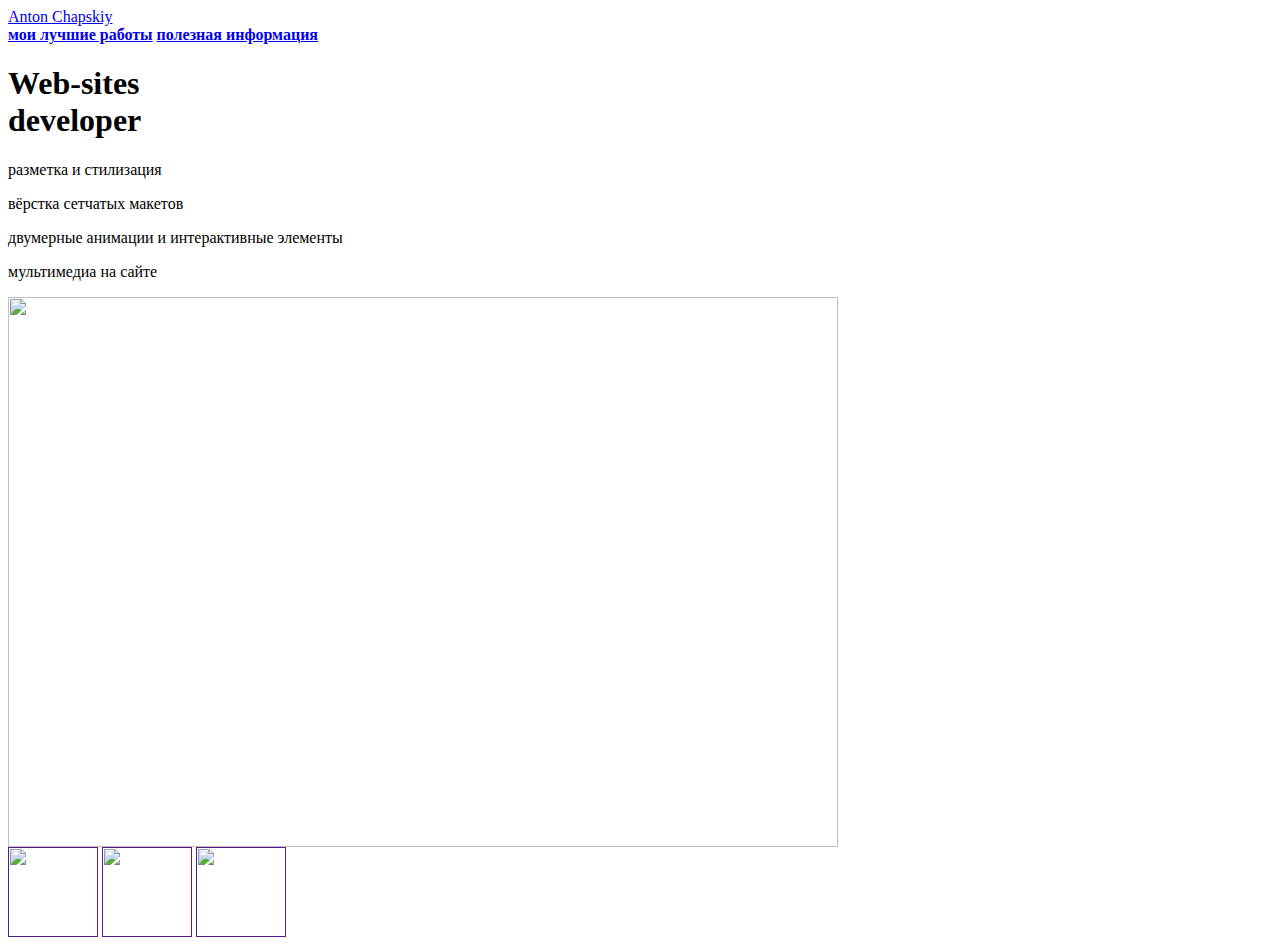
==== index.html @ a2594f6f "index.html" ====
<html>
  <head>
    <title>Anton Chapskiy</title>
    <link rel="stylesheet" href="style.css"/>
  </head>
  <body>
    <header>
      <a class="link-header" href="pon.html">Anton Chapskiy</a>
    </header>
    <main>
      <nav>
        <a class="link-nav" href="mysites.html"><b>мои лучшие работы</b></a>
        <a class="link-nav" href="info.html"><b>полезная информация</b></a>
      </nav>
      <h1>Web-sites<br/> developer</h1>
      <p>разметка и стилизация</p>
      <p>вёрстка сетчатых макетов</p>
      <p>двумерные анимации и интерактивные элементы</p>
      <p>мультимедиа на сайте</p>
      <img src="https://backoffice.algoritmika.org/uploads/2021/04/carousel-1684591_0_1618254197.svg" width="830px" height="550px"/>
    </main>
    <footer>
      <a class="social" href=""><img src="https://backoffice.algoritmika.org/uploads/2021/04/social1_0_1618254571.png" width="90px" height="90px"/></a>
      <a class="social" href=""><img src="https://backoffice.algoritmika.org/uploads/2021/04/Group%201_0_1618254571.png" width="90px" height="90px"/></a>
      <a class="social" href=""><img src="https://backoffice.algoritmika.org/uploads/2021/04/social3_0_1618254571.png" width="90px" height="90px"/></a>
    </footer>
  </body>
</html>
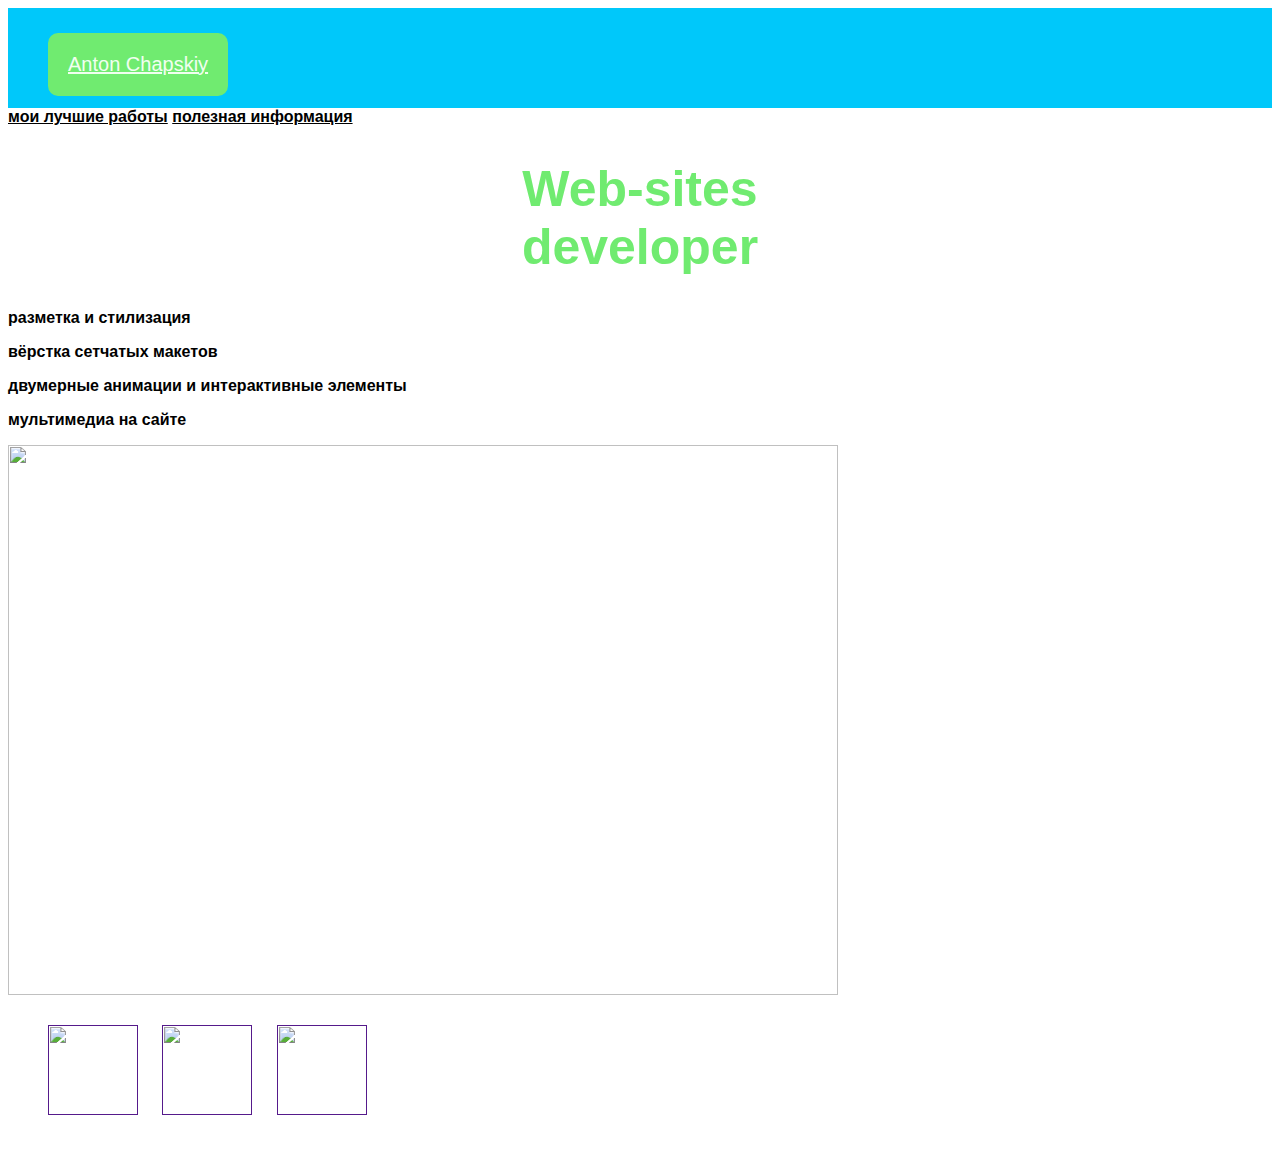
==== commit 91728758: "Update index.html" ====
--- a/index.html
+++ b/index.html
@@ -5,7 +5,7 @@
   </head>
   <body>
     <header>
-      <a class="link-header" href="pon.html">Anton Chapskiy</a>
+      <a class="link-header" href="index.html">Anton Chapskiy</a>
     </header>
     <main>
       <nav>
--- a/style.css
+++ b/style.css
@@ -0,0 +1,53 @@
+body {
+    font-family: sans-serif;
+}
+
+header {
+    display: inline-block;
+    border-radius:0px;
+    background-color:rgb(0, 200, 250);
+    width: 100%;
+    height: 100px;
+}
+
+.link-header {
+    display: inline-block;
+    margin:25px 0 0 40px;
+    background-color:rgb(112, 235, 112);
+    border-radius:10px;
+    color:honeydew;
+    padding:20px;
+    font-size:20px;
+}
+
+title {
+    margin:90px;
+}
+
+.link-nav {
+    color:black;
+}
+
+h1 {
+   text-align:center;
+   font-size:50px;
+   color:rgb(112, 235, 112);
+}
+
+footer {
+    margin:30px;
+}
+
+.social {
+    margin:10px;
+}
+
+li {
+    font-weight: 700;
+    font-size:20px;
+}
+
+p {
+    font-weight:700;
+    color:black;
+}
